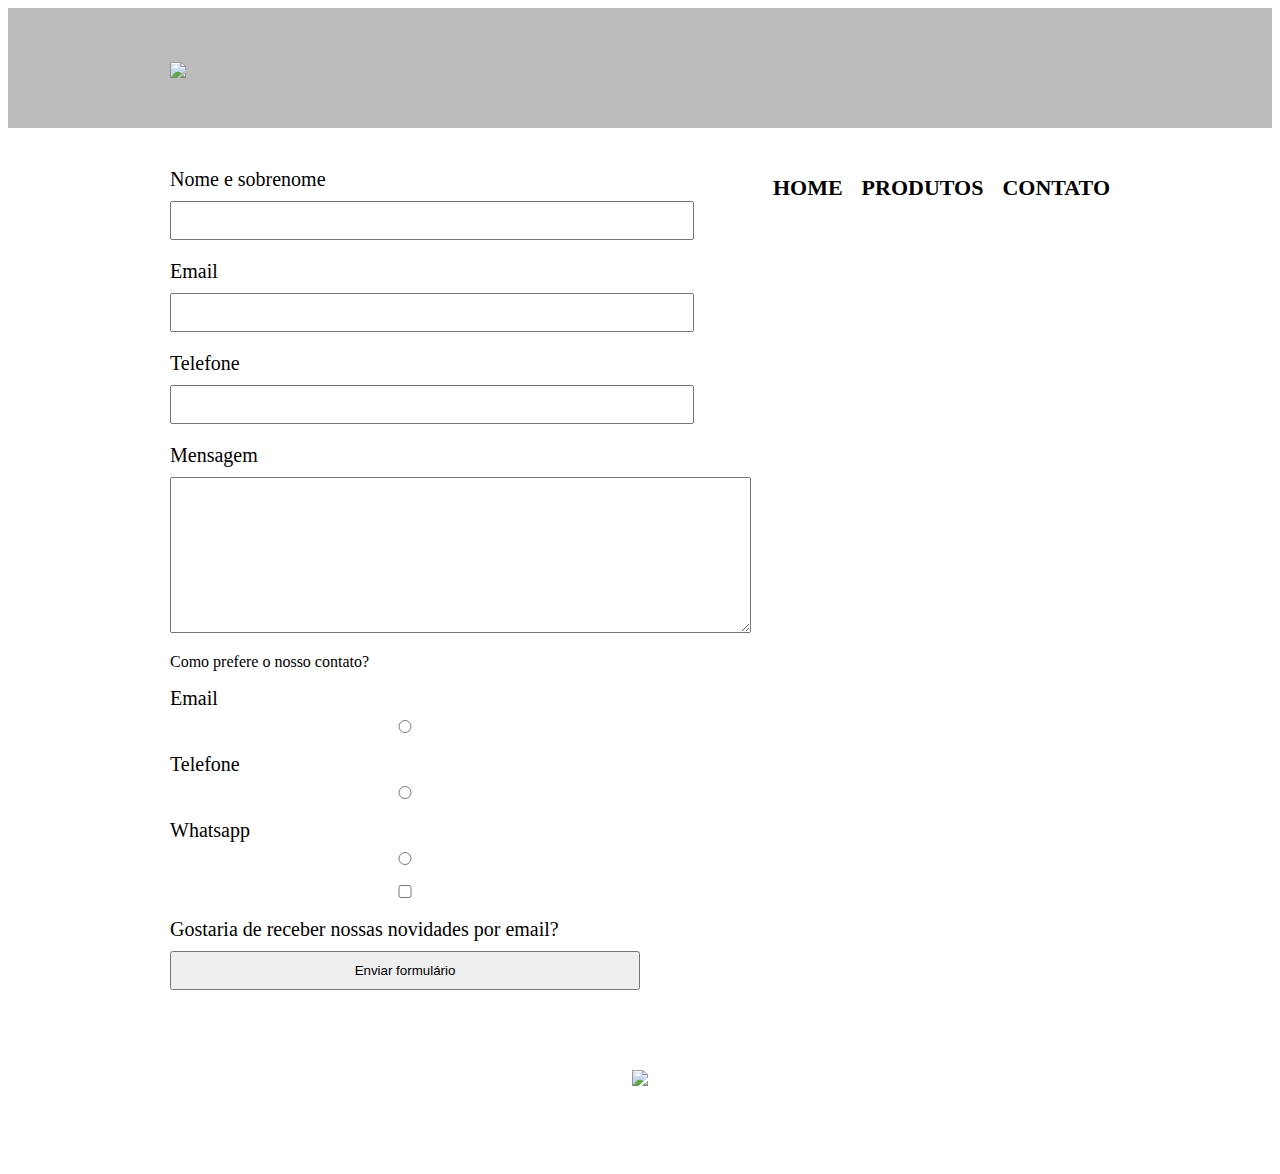
==== contato.html @ bebf175d "contato teste 2" ====
<!DOCTYPE html>
<html>
    <head>
        <meta charset="UTF-8">
        <title>Contato - Barbearia Alura</title>

        <link rel="stylesheet" href="reset.css">
        <link rel="stylesheet" href="style.css">
    </head>
    <body>
        <header>
            <div class="caixa">
                <h1><img src="logo.png"></h1> 

                <nav>
                    <ul>
                        <li><a href="index.html">Home</a></li>
                        <li><a href="produtos.html">Produtos</a></li>
                        <li><a href="contato.html">Contato</a></li>
                    </ul>                
                </nav>
            </div>
        </header>

        <main>
            <form>
                <label for="nomesobrenome">Nome e sobrenome</label>
                <input type="text" id="nomesobrenome">

                <label for="email">Email</label>
                <input type="text" id="email">

                <label for="telefone">Telefone</label>
                <input type="text" id="telefone">

                <label for="mensagem">Mensagem</label>
                <textarea cols="70" rows="10" id="mensagem"></textarea>

                <div>
                    <p>Como prefere o nosso contato?</p>

                    <label for="radio-email">Email</label>
                    <input type="radio" name="contato" value="email">         

                    <label for="radio-telefone">Telefone</label>
                    <input type="radio" name="contato" value="telefone" id="radio-telefone">

                    <label for="radio-whatsapp">Whatsapp</label>
                    <input type="radio" name="contato" value="whatsapp" id="radio-whatsapp">
                </div>

                <label><input type="checkbox">Gostaria de receber nossas novidades por email?</label>
                

                <input type="submit" value="Enviar formulário" id="radio-email">

            </form>
        </main>

        <footer>
            <img src="logo-branco.png">
            <p class="copyright">&copy; Copyright Barbearia Alura - 2019</p>
        </footer>
---- style.css ----
header {
    background: #BBBBBB;
    padding: 20px 0;
}

.caixa {
    position: relative;
    width: 940px;
    margin: 0 auto;
}

nav {
    position: absolute;
    top: 110px;
    right: 0%;
}

nav li {
    display: inline;
    margin: 0 0 0 15px;
}

nav a {
    text-transform: uppercase;
    color: #000000;
    font-weight: bold;
    font-size: 22px;
    text-decoration: none;
}

nav a:hover {
    color: #c78c19;
    text-decoration: underline;
}

.produtos {
    width: 940px;
    margin: 0 auto;
    padding: 50px 0;
}

.produtos li {
    display: inline-block;
    text-align: center;
    width: 30%;
    vertical-align: top;
    margin: 0 1.5%;
    padding: 30px 20px;
    box-sizing: border-box;
    border: 2px solid #000000;
    border-radius: 10px;
}

.produtos li:hover {
    border-color: #c78c19;
}

.produtos li:hover h2 {
    font-size: 34px;
}

.produtos li:active {
    border-color: #088c19;
}

.produtos h2 {
    font-size: 30px;
    font-weight: bold;
}

.produto-descricao {
    font-size: 18px;
}

.produto-preco {
    font-size: 30px;
    font-weight: bold;
    margin-top: 10px;
}
footer {
    text-align: center;
    background: url("bg.jpg");
    padding: 40px 0;
}

.copyright {
    color: #FFFFFF;
    font-size: 13px;
    margin: 20px 0 0;
}

main {
    width: 940px;
    margin: 0 auto;
}

form {
    margin: 40px 0;
}

form label {
    display: block;
    font-size: 20px;
    margin: 0 0 10px;
}

form input {
    display: block;
    margin: 0 0 20px;
    padding: 10px 25px;
    width: 50%;
}

/* HomePage */
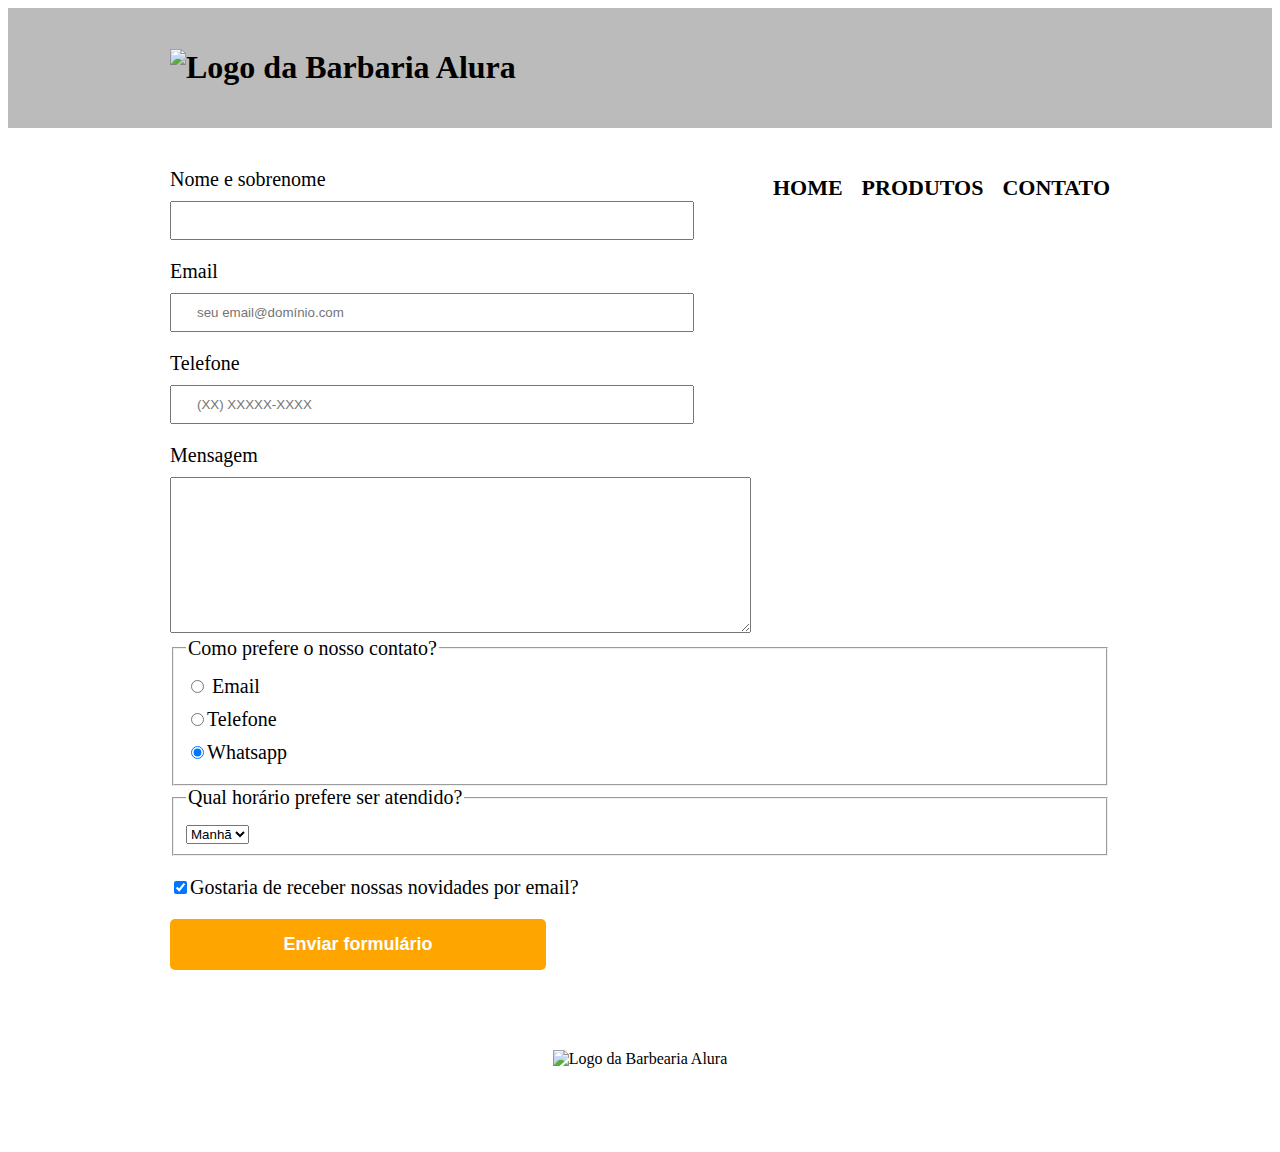
==== commit fc284e81: "contato teste 3" ====
--- a/contato.html
+++ b/contato.html
@@ -10,7 +10,7 @@
     <body>
         <header>
             <div class="caixa">
-                <h1><img src="logo.png"></h1> 
+                <h1><img src="logo.png" alt="Logo da Barbaria Alura"></h1> 
 
                 <nav>
                     <ul>
@@ -25,40 +25,48 @@
         <main>
             <form>
                 <label for="nomesobrenome">Nome e sobrenome</label>
-                <input type="text" id="nomesobrenome">
+                <input type="text" id="nomesobrenome" class="input-padrao" required>
 
                 <label for="email">Email</label>
-                <input type="text" id="email">
+                <input type="email" id="email" class="input-padrao" required placeholder="seu email@domínio.com">
 
                 <label for="telefone">Telefone</label>
-                <input type="text" id="telefone">
+                <input type="tel" id="telefone" class="input-padrao" required placeholder="(XX) XXXXX-XXXX">
 
                 <label for="mensagem">Mensagem</label>
-                <textarea cols="70" rows="10" id="mensagem"></textarea>
+                <textarea cols="70" rows="10" id="mensagem"></textarea class="input-padrao" required>
 
-                <div>
-                    <p>Como prefere o nosso contato?</p>
+                <fieldset>
+                    <legend>Como prefere o nosso contato?</legend>
 
-                    <label for="radio-email">Email</label>
-                    <input type="radio" name="contato" value="email">         
+                    <label for="radio-email"><input type="radio" name="contato" value="email"> Email</label>
+                            
 
-                    <label for="radio-telefone">Telefone</label>
-                    <input type="radio" name="contato" value="telefone" id="radio-telefone">
+                    <label for="radio-telefone"><input type="radio" name="contato" value="telefone" id="radio-telefone">Telefone</label>
+                    
 
-                    <label for="radio-whatsapp">Whatsapp</label>
-                    <input type="radio" name="contato" value="whatsapp" id="radio-whatsapp">
-                </div>
+                    <label for="radio-whatsapp"><input type="radio" name="contato" value="whatsapp" id="radio-whatsapp" checked>Whatsapp</label>                    
+                </fieldset>
 
-                <label><input type="checkbox">Gostaria de receber nossas novidades por email?</label>
+                <fieldset>
+                    <legend>Qual horário prefere ser atendido?</legend>
+                    <select>
+                        <option>Manhã</option>
+                        <option>Tarde</option>
+                        <option>Noite</option>
+                    </select>
+                </fieldset>          
+
+                <label class="checkbox"><input type="checkbox" checked>Gostaria de receber nossas novidades por email?</label>
                 
 
-                <input type="submit" value="Enviar formulário" id="radio-email">
+                <input type="submit" value="Enviar formulário" id="radio-email" class="enviar">
 
             </form>
         </main>
 
         <footer>
-            <img src="logo-branco.png">
+            <img src="logo-branco.png" alt="Logo da Barbearia Alura">
             <p class="copyright">&copy; Copyright Barbearia Alura - 2019</p>
         </footer>
 
--- a/style.css
+++ b/style.css
@@ -55,12 +55,12 @@
     border-color: #c78c19;
 }
 
+.produtos li:active {
+    border-color: #088c19;
+}
+
 .produtos li:hover h2 {
     font-size: 34px;
-}
-
-.produtos li:active {
-    border-color: #088c19;
 }
 
 .produtos h2 {
@@ -73,10 +73,11 @@
 }
 
 .produto-preco {
-    font-size: 30px;
+    font-size: 22px;
     font-weight: bold;
     margin-top: 10px;
 }
+
 footer {
     text-align: center;
     background: url("bg.jpg");
@@ -98,17 +99,38 @@
     margin: 40px 0;
 }
 
-form label {
+form label, form legend {
     display: block;
     font-size: 20px;
     margin: 0 0 10px;
 }
 
-form input {
+.input-padrao {
     display: block;
     margin: 0 0 20px;
     padding: 10px 25px;
     width: 50%;
 }
 
-/* HomePage */+.checkbox {
+    margin: 20px 0;
+}
+
+.enviar {
+    width: 40%;
+    padding: 15px 0;
+    background: orange;
+    color: white;
+    font-weight: bold;
+    font-size: 18px;
+    border: none;
+    border-radius: 5px;
+    transition: 1s background;
+    cursor: pointer;
+}
+
+.enviar:hover {
+    background: darkorange;
+}
+
+
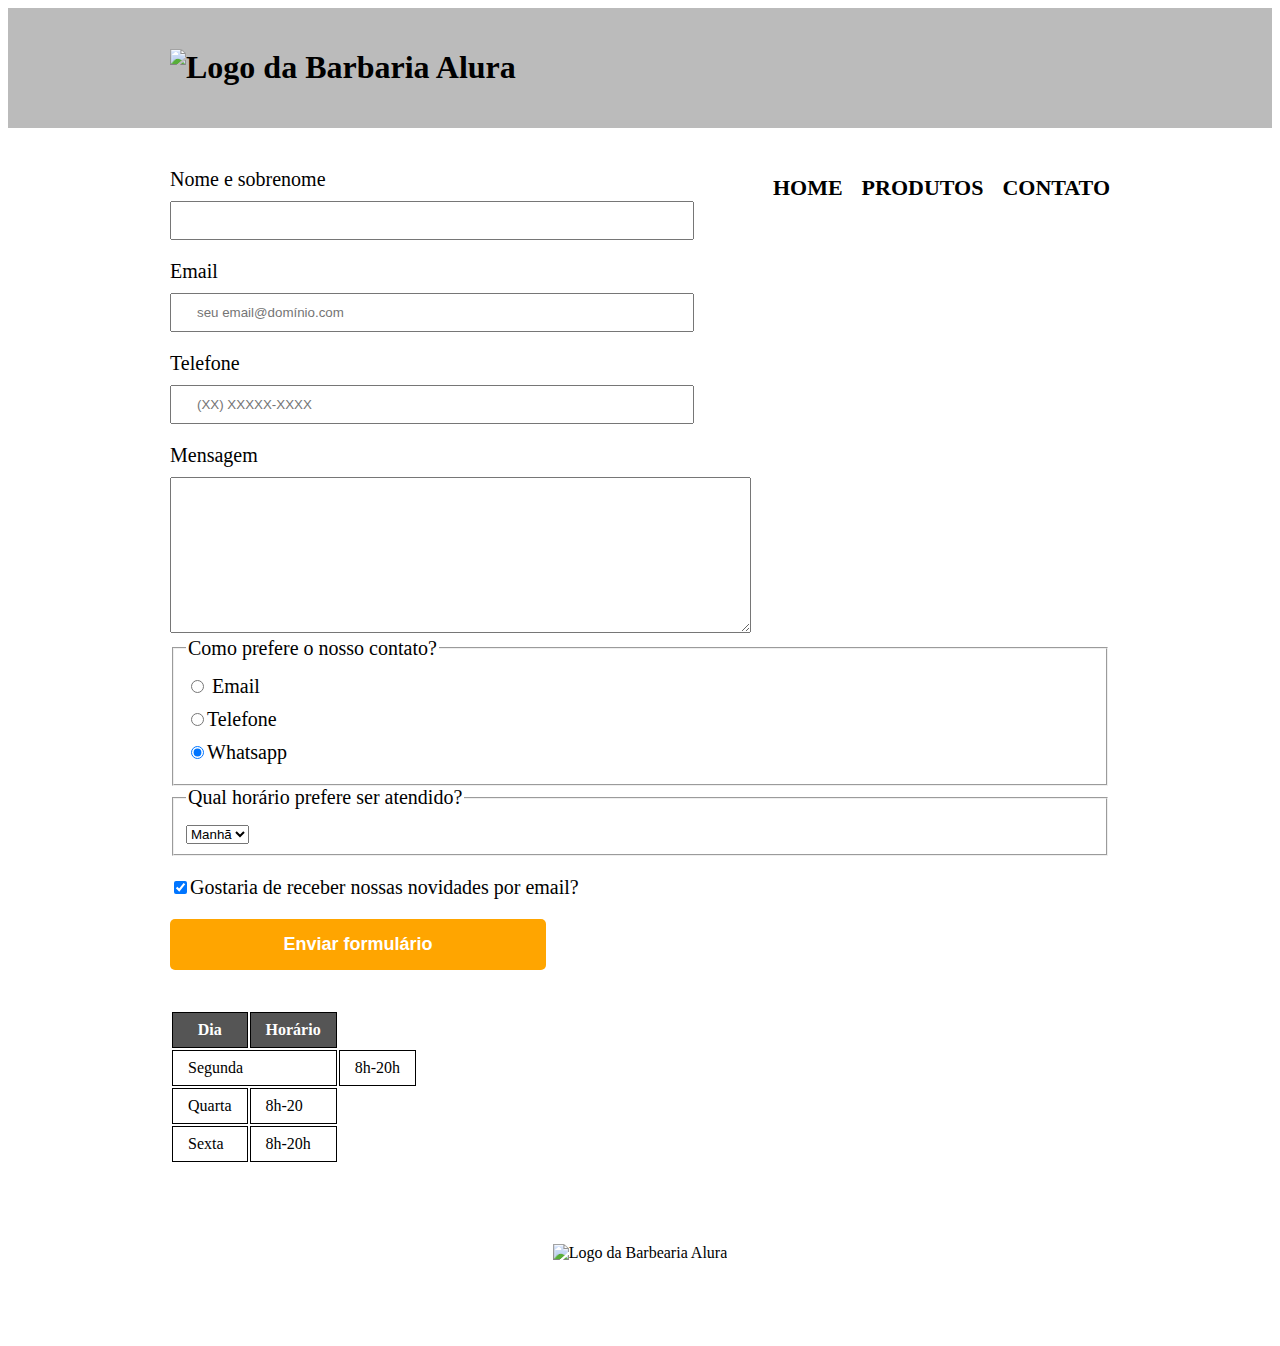
==== commit dce24315: "página contato concluída" ====
--- a/contato.html
+++ b/contato.html
@@ -63,6 +63,30 @@
                 <input type="submit" value="Enviar formulário" id="radio-email" class="enviar">
 
             </form>
+
+            <table>
+                <thead>
+                    <tr>
+                        <th>Dia</th>
+                        <th>Horário</th>
+                    </tr>
+                </thead>
+                <tbody>
+                    <tr>
+                        <td colspan="5">Segunda</td>
+                        <td>8h-20h</td>
+                    </tr>
+                    <tr>
+                        <td>Quarta</td>
+                        <td>8h-20</td>
+                    </tr>
+                    <tr>
+                        <td>Sexta</td>
+                        <td>8h-20h</td>
+                    </tr>
+                </tbody>
+                
+            </table>
         </main>
 
         <footer>
--- a/style.css
+++ b/style.css
@@ -125,12 +125,26 @@
     font-size: 18px;
     border: none;
     border-radius: 5px;
-    transition: 1s background;
+    transition: 1s all;
     cursor: pointer;
 }
 
 .enviar:hover {
     background: darkorange;
+    transform: scale(1.2);
 }
 
+table {
+    margin: 20px 0 40px
+}
 
+thead {
+    background: #555555;
+    color: white;
+    font-weight: bold;
+}
+
+td, th {
+    border: 1px solid #000000;
+    padding: 8px 15px;
+}